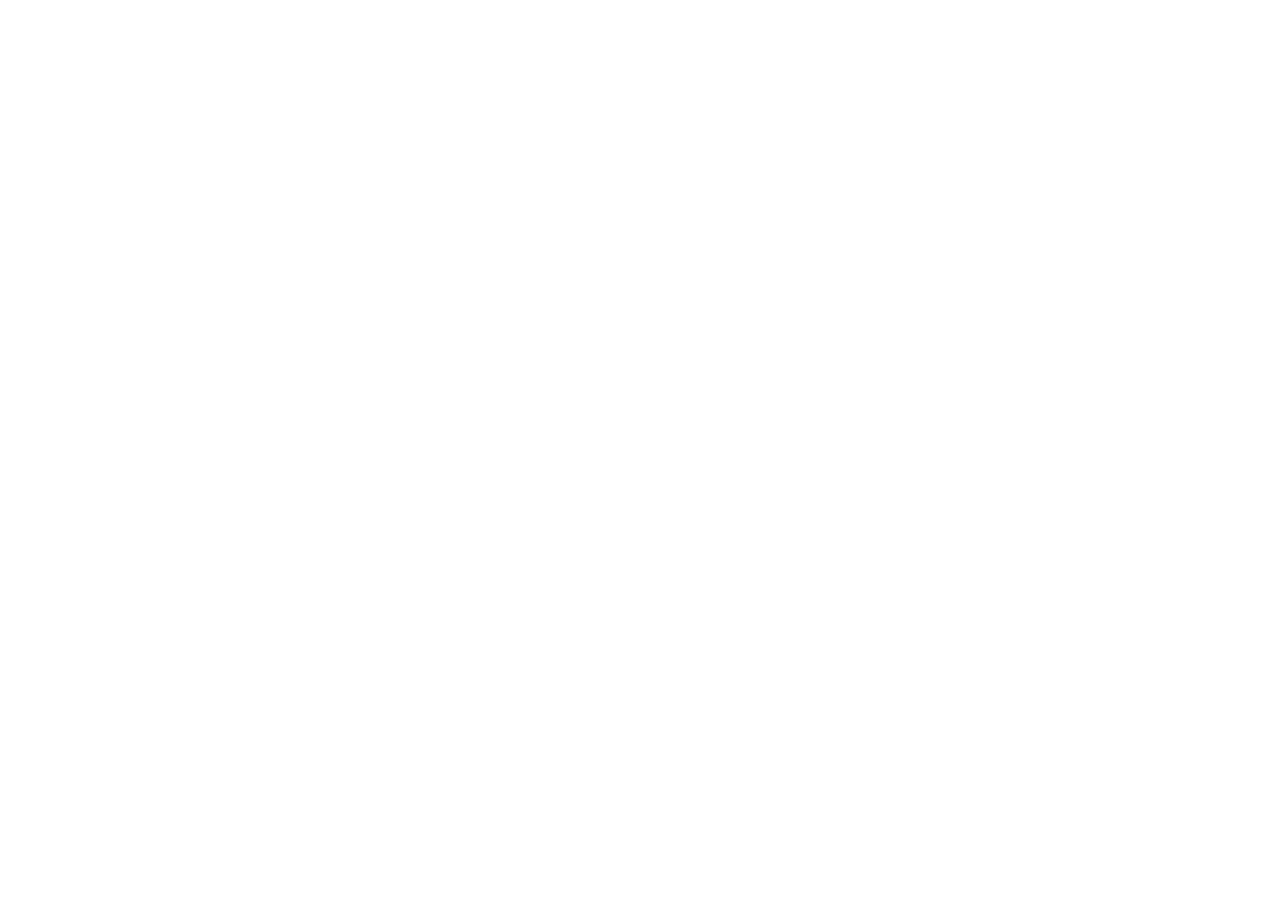
==== C3 HTML/index.html @ a6bd9798 "ejercicioshtml" ====
<!DOCTYPE html>
<html lang="es">
   <head>
      <meta charset="UTF-8" />
      <meta name="viewport" content="width=device-width, initial-scale=1.0" />
      <title>Mi Primer Sitio Web</title>
   </head>
   <body>
      <!-- Contenido de la página va aquí-->
   </body>
</html>
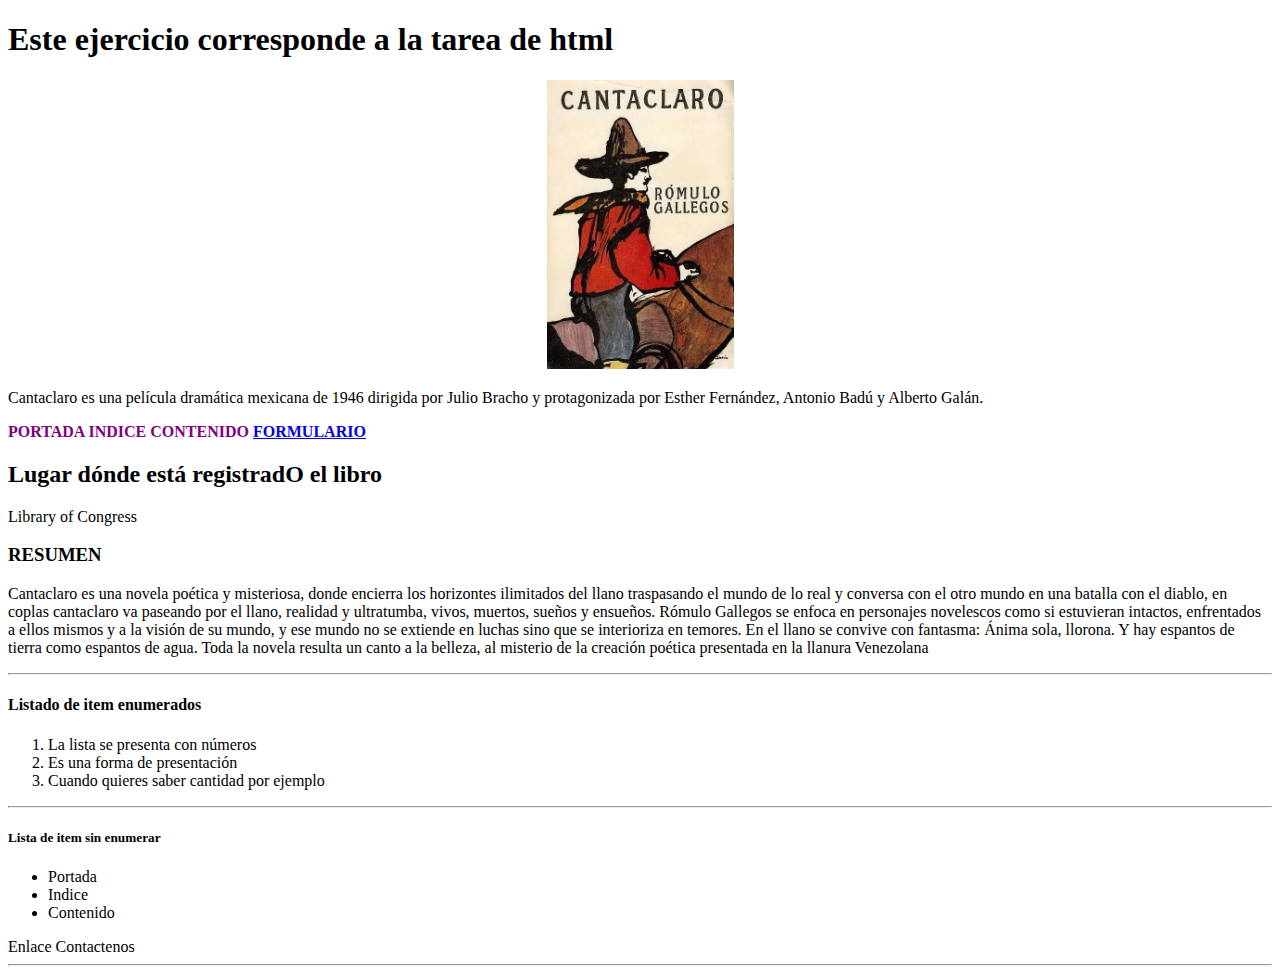
==== commit e905259e: "ejercicio completo" ====
--- a/C3 HTML/index.html
+++ b/C3 HTML/index.html
@@ -5,7 +5,82 @@
       <meta name="viewport" content="width=device-width, initial-scale=1.0" />
       <title>Mi Primer Sitio Web</title>
    </head>
+   
    <body>
       <!-- Contenido de la página va aquí-->
-   </body>
+    <header>
+
+    
+      <h1> <b> Este ejercicio corresponde a  la tarea de html</b> </h1>
+     <center> <img src="./cantaclaro.jpg" /></center>
+      
+      
+      <p> Cantaclaro es una película dramática mexicana de 1946 dirigida por Julio Bracho y protagonizada por Esther Fernández, Antonio Badú y Alberto Galán.</p>
+    
+        <span> <b><FONT COLOR="purple">PORTADA  </FONT></b></span>
+        <span> <b><FONT COLOR="purple">INDICE</FONT> </b></span>
+        <span> <b><FONT COLOR="purple">CONTENIDO</FONT></b></span>
+        <span> <b><FONT COLOR="purple"> <a href="./formulario.html" > FORMULARIO</a></FONT></b></span>
+     </header> 
+
+        <main>
+            <section>
+
+            <article>
+                <div>
+     <h2> Lugar dónde está registradO el libro</h2>
+        <P>Library of Congress</P>
+    
+    </div>
+    <div>
+     <h3>  <b>RESUMEN</b> </h3>
+     <p> Cantaclaro es una novela poética y misteriosa, donde encierra los horizontes ilimitados del llano traspasando el mundo de lo real y conversa con el otro mundo en una batalla con el diablo, en coplas
+         cantaclaro va paseando por el llano, realidad y ultratumba, vivos, muertos, sueños y ensueños.
+
+        Rómulo Gallegos se enfoca en personajes novelescos como si estuvieran intactos, enfrentados a ellos mismos y a la visión de su mundo, y ese mundo no se extiende en luchas sino que se interioriza en temores. 
+        
+        En el llano se convive con fantasma: Ánima sola, llorona. Y hay espantos de tierra como espantos de agua.
+        
+        Toda la novela resulta un canto a la belleza, al misterio de la creación poética presentada en la llanura Venezolana</p>
+    </div>
+    </article>
+        <hr />
+    <article>
+        <h4> Listado  de item enumerados </h4>
+        <ol>
+            <li> La lista se presenta con números</li>
+            <li> Es una forma de presentación</li>
+            <li> Cuando quieres saber cantidad por ejemplo</li>
+       
+        </ol>
+    </article>
+        <hr />
+    <div>
+        <article>
+        <h5> Lista de item sin enumerar</h5>
+
+        <ul>
+            <li> Portada</li>
+            <li> Indice </li>
+            <li> Contenido</li>
+        </ul>
+    </article>
+</div>
+    </section>
+        </main>
+        <footer>
+         <span> Enlace </span>
+         <span> Contactenos </span>
+
+        </footer>
+        
+    <hr />
+    
+    
+    
+    
+    
+    
+    
+    </body>
 </html>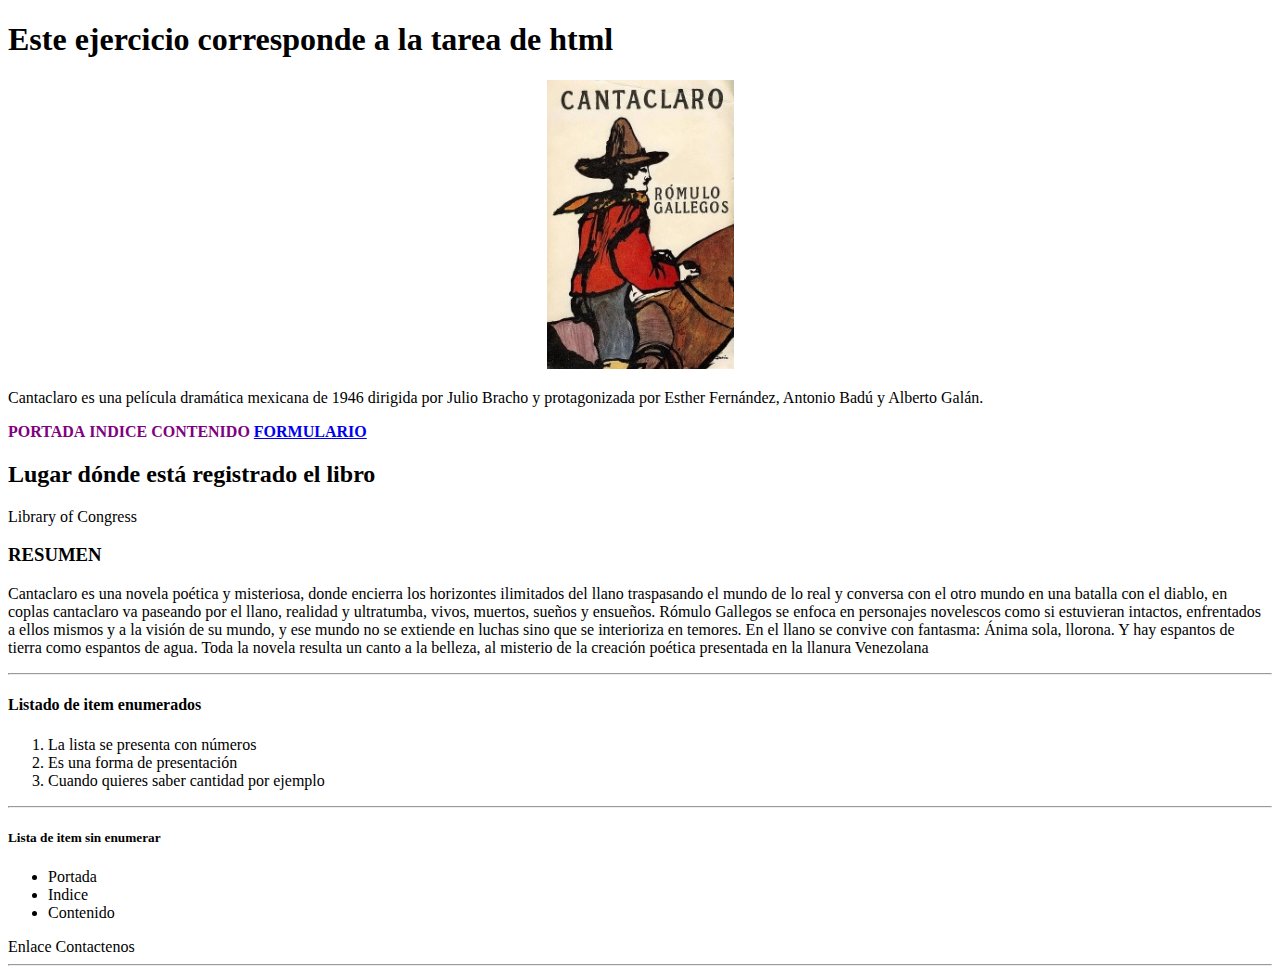
==== commit b6bc24c1: "html y css" ====
--- a/C3 HTML/index.html
+++ b/C3 HTML/index.html
@@ -4,6 +4,7 @@
       <meta charset="UTF-8" />
       <meta name="viewport" content="width=device-width, initial-scale=1.0" />
       <title>Mi Primer Sitio Web</title>
+      
    </head>
    
    <body>
@@ -17,10 +18,11 @@
       
       <p> Cantaclaro es una película dramática mexicana de 1946 dirigida por Julio Bracho y protagonizada por Esther Fernández, Antonio Badú y Alberto Galán.</p>
     
-        <span> <b><FONT COLOR="purple">PORTADA  </FONT></b></span>
+        <span> <b><FONT COLOR="purple">PORTADA</FONT></b></span>
         <span> <b><FONT COLOR="purple">INDICE</FONT> </b></span>
         <span> <b><FONT COLOR="purple">CONTENIDO</FONT></b></span>
         <span> <b><FONT COLOR="purple"> <a href="./formulario.html" > FORMULARIO</a></FONT></b></span>
+    
      </header> 
 
         <main>
@@ -28,7 +30,7 @@
 
             <article>
                 <div>
-     <h2> Lugar dónde está registradO el libro</h2>
+     <h2> Lugar dónde está registrado el libro</h2>
         <P>Library of Congress</P>
     
     </div>
